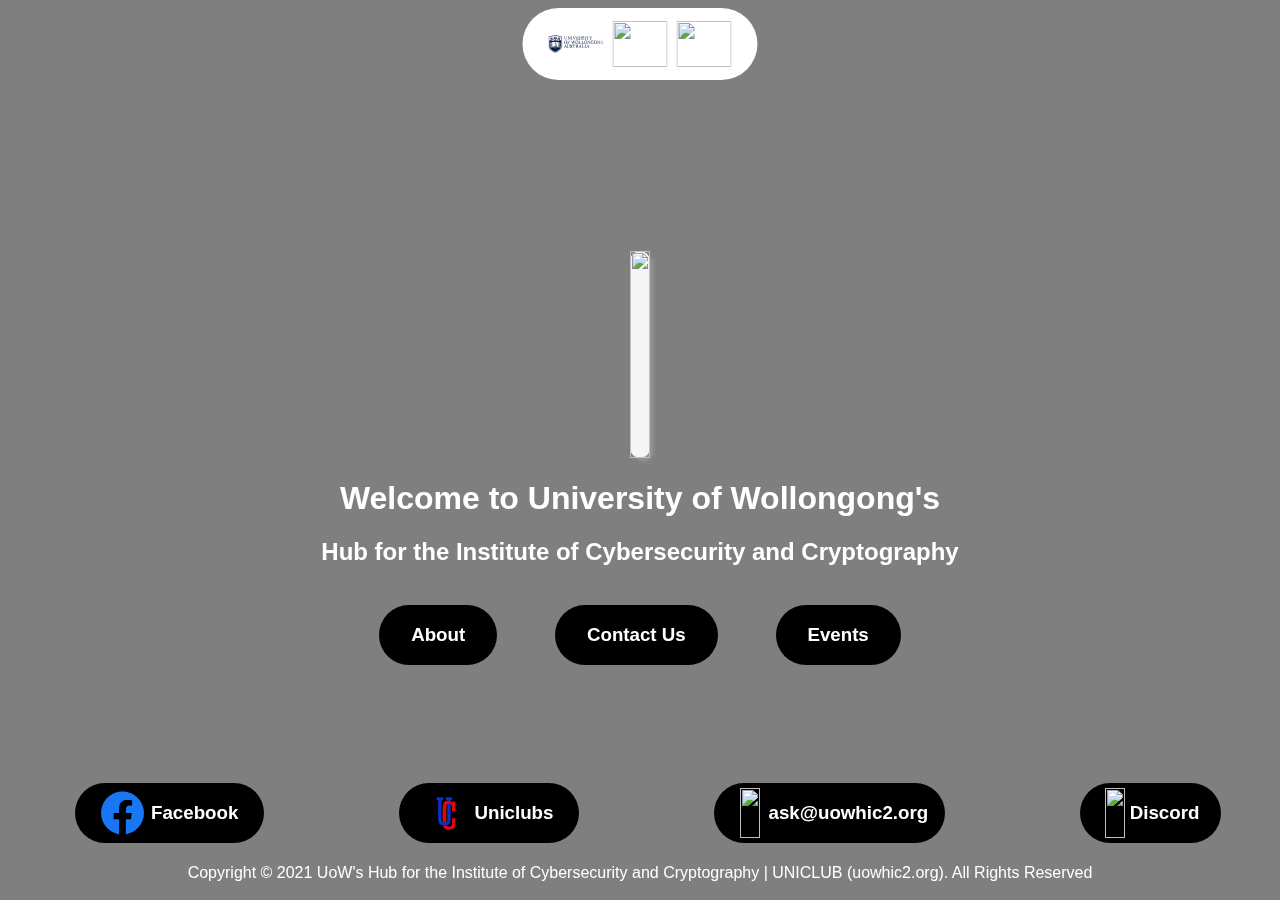
==== index.html @ 1e58bc69 "Edit Social using Javascript instead manually add" ====
<!DOCTYPE html>
<html lang="en">
    <head>
        <!-- meta data -->
        <meta charset="UTF-8">
        <!-- For Development Purposes -->
        <!-- <meta http-equiv="refresh" content="10" /> -->

        <meta http-equiv="X-UA-Compatible" content="IE=edge">
        <meta name="viewport" content="width=device-width, initial-scale=1.0">
        <meta name="description" content="University of Wollongong's Hub for the Institute of Cybersecurity and Cryptography" />
    
        <meta name="keywords" content="Security, Club, Cryptography, Cybersecurity, UoW" />
        <meta property="og:title" content="UoW's hiC2 | UNICLUB"/>
        <meta name="og:image" content="https://uowhic2.org/logo/hic2.png" />
        <meta name="og:url" content="https://uowhic2.org" />
        <meta property="og:description" content="University of Wollongong's Hub for the Institute of Cybersecurity and Cryptography. The primary purpose of this Hub is to build the right place for students to learn, exchange, and apply knowledge of cybersecurity and cryptography. This Hub is for UOW students and running by UOW students."/>
    
        <title>UoW's Hub for the Institute of Cybersecurity and Cryptography | UNICLUB</title>
    
        <link rel = "icon" type = "image/png" href = "/logo/hic2.png">
        <link rel = "stylesheet" href="/style/main.css">

        <!-- Retriving Social Media List -->
        <script src="/js/retriveSocial.js"></script>
    </head>
    <body>

        <div class="overlay"></div>

        <div class="topLogos">
            <div class="logos">
                <img src="/logo/UoWLogo.svg"/>
            </div>
            <div class="logos">
                <img src="/logo/UoWClub.svg"/>
            </div>
            <div class="logos">
                <img src="/logo/SSAF.svg"/>
            </div>
        </div>

        <div class="container">
            <div align="center" class="main">
                <div class="hiC2">
                    <img src="/logo/hic2.svg"/>
                </div>
                <div class="content">
                    <h1>
                        Welcome to University of Wollongong's
                    </h1>
                    <h2>
                        Hub for the Institute of Cybersecurity and Cryptography
                    </h2>
                </div>
                <div class = "info">
                    
                    <div class="inner padding">
                        <a href="/coming-soon.html">
                            <h3>About</h3>
                        </a>
                    </div>
                    
                    <div class="inner padding">
                        <a href="/coming-soon.html"><h3>Contact Us</h3></a>
                    </div>

                    <div class="inner padding">
                        <a href="/coming-soon.html">
                            <h3>Events</h3>
                        </a>
                    </div>

                </div>
            </div>
        </div>
        <div id="social" class="info social-media"></div>
    </body>
    <footer>
        Copyright © 2021 UoW's Hub for the Institute of Cybersecurity and Cryptography | UNICLUB (uowhic2.org). All Rights Reserved
    </footer>
</html>
---- style/main.css ----
body {
    font-family: Arial;
    color: white;
    text-align: center;

    background-image: url("/image/uow-background.jpg");

    /* Height */
    height: 100vh;

    /* Center and scale the image nicely */
    background-position: center;
    background-repeat: no-repeat;
    background-size: cover; 
}

img {
    width: 100%;
    height: 100%;
}

a {
    color: white;
    text-decoration: none;
    font-family: 'Arial';
}

footer {    
    height: 10px;
    position: fixed;
    display: flex;
    justify-content: center;
    align-items: center;
    text-align: center;

    width: 100%;
    bottom: 2.5%;
    left: 50%;
    transform: translateX(-50%);
}

.overlay {
    z-index: -1;
    height: 100%;
    width: 100%;
    position: fixed;
    overflow: auto;
    top: 0px;
    left: 0px;
    background: rgba(0, 0, 0, 0.5);
}

.topLogos {
    z-index: 2;

    position: fixed;
    display: flex;
    justify-content: space-between;
    align-items: center;

    height: 8%;
    padding-top: 1%;
    padding-bottom: 1%;
    padding-left: 2%;
    padding-right: 2%;

    /* set it to the middle of screen */
    left: 50%;
    transform: translateX(-50%);

    /* border-radius: 25%; */
    border-radius: 50px;
    box-sizing: border-box;
    border-color: white;
    background-color: white;
}

.logos {
    width: 30%;
    height: 100%;
}

.container {
    display: flex;
    justify-content: center;
    align-items: center;
    height: 100vh;
}

.main {
    width: fit-content;
    padding: 2%;
}

.hiC2 {
    background-color: 	rgb(245, 245, 245, 1);
    height: 23vh;
    width: fit-content;
    border-radius: 50px;
    box-shadow: 3px 3px 4px #999;
    /* width: auto; */
}

.content {
    width: fit-content;
    border-color: white;
    border-width: 1px;
    border-radius: 50px;
}

.info {
    width: fit-content;
    display: flex;
    width: 100%;
    justify-content: space-evenly;
    align-items: center;
}

.social-media {
    position: fixed;
    bottom: 15%;
    height: 20px;
    display: flex;
    flex-wrap: wrap;
    justify-content: space-around;
}

.inner {
    width:  fit-content;
    display: flex;
    justify-content: space-evenly;
    align-items: center;

    padding-left: 2%;
    padding-right: 2%;
    background-color: black;
    border-radius: 50px;
    margin-top: 3%;
}

.paddingIcon {
    height: 50px;
    /* width: max-content; */
    margin-right: 5%;
}

.floatBackBtn {
    z-index: 3;

    position: fixed;
    top: 40px;
    left: 40px;
	background-color:black;
	color:white;
    padding: 15px;
    border-radius: 25px;
    box-sizing: border-box;
    display: inline-block;
	text-align:center;
	box-shadow: 2px 2px 3px #999;
}

.padding {
    padding-left: 5%;
    padding-right: 5%;
}

@media only screen and (max-width: 800px) {
    .clearOnMobile {
        display: none;
    }

    .inner {
        padding: 2%;
    }
}
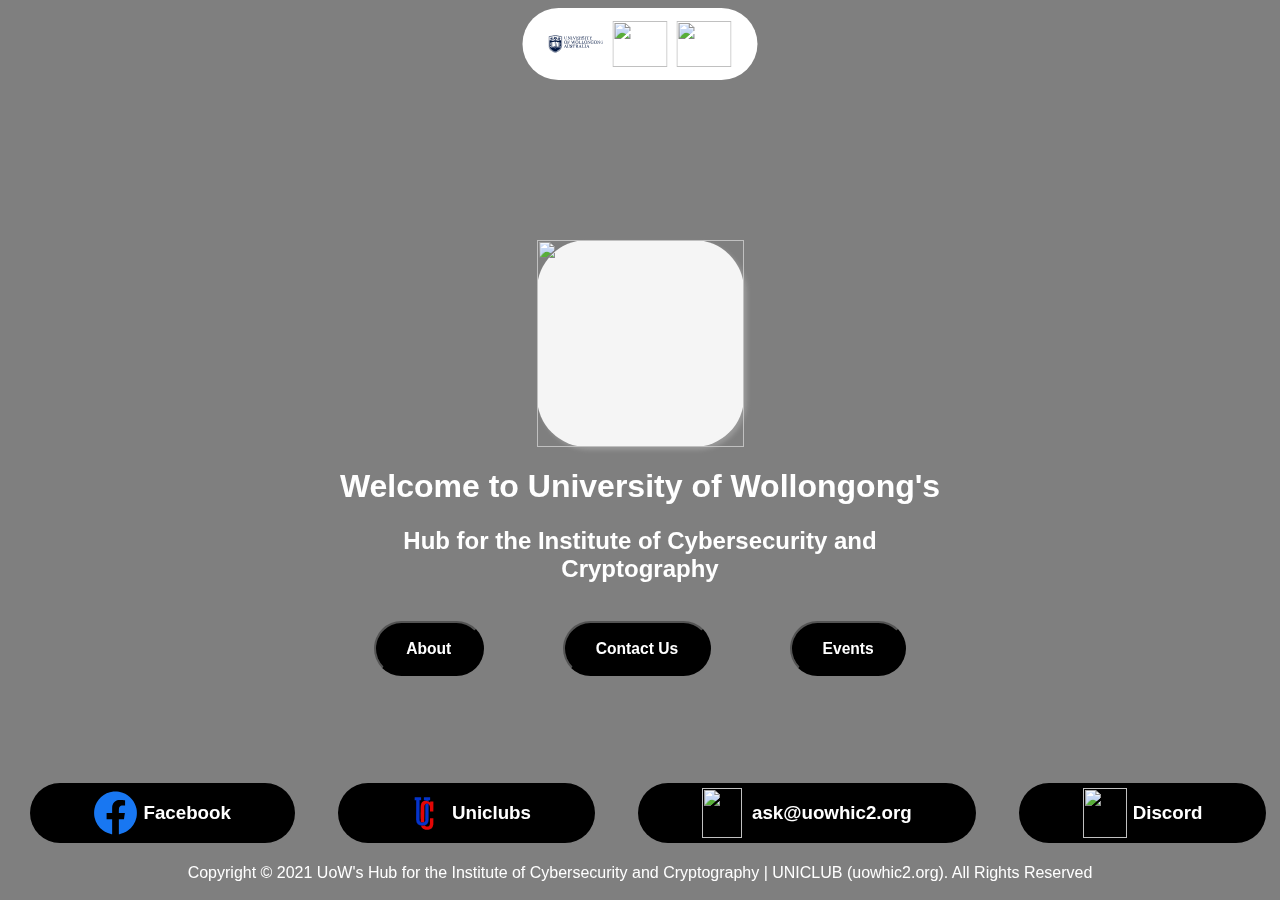
==== commit 22e9b19c: "Add Container Transform" ====
--- a/index.html
+++ b/index.html
@@ -23,6 +23,7 @@
 
         <!-- Retriving Social Media List -->
         <script src="/js/retriveSocial.js"></script>
+        <script src="/js/retriveAbout.js"></script>
     </head>
     <body>
 
@@ -39,44 +40,53 @@
                 <img src="/logo/SSAF.svg"/>
             </div>
         </div>
+        <div id="main-container" class="container transform">
+            <div id = "container" class="container transform">
+                <div align="center" class="main">
+                    <div class="hiC2">
+                        <img src="/logo/hic2.svg"/>
+                    </div>
+                    <div class="content">
+                        <h1>
+                            Welcome to University of Wollongong's
+                        </h1>
+                        <h2>
+                            Hub for the Institute of Cybersecurity and Cryptography
+                        </h2>
+                    </div>
+                    <div class = "info">
+                        <button onclick="aboutButtonClick()" id="about" class="inner padding">
+                            <h3 style="color: white;">About</h3>
+                        </button>
+                        
+                        <button id="contact" class="inner padding">
+                            <h3 style="color: white;">Contact Us</h3>
+                        </button>
 
-        <div class="container">
-            <div align="center" class="main">
-                <div class="hiC2">
-                    <img src="/logo/hic2.svg"/>
-                </div>
-                <div class="content">
-                    <h1>
-                        Welcome to University of Wollongong's
-                    </h1>
-                    <h2>
-                        Hub for the Institute of Cybersecurity and Cryptography
-                    </h2>
-                </div>
-                <div class = "info">
-                    
-                    <div class="inner padding">
-                        <a href="/coming-soon.html">
-                            <h3>About</h3>
-                        </a>
+                        <button id="events" class="inner padding">
+                            <h3 style="color: white;">Events</h3>
+                        </button>
+
                     </div>
-                    
-                    <div class="inner padding">
-                        <a href="/coming-soon.html"><h3>Contact Us</h3></a>
-                    </div>
-
-                    <div class="inner padding">
-                        <a href="/coming-soon.html">
-                            <h3>Events</h3>
-                        </a>
-                    </div>
-
                 </div>
             </div>
+
+            <!-- <div id="ann-about" class="ann info-about transform">
+                <img src="/logo/hic2.svg">
+            </div>
+
+
+            <span class="ann info-contact-us">
+
+            </span>
+
+            <span class="ann info-events">
+
+            </span> -->
         </div>
         <div id="social" class="info social-media"></div>
     </body>
     <footer>
-        Copyright © 2021 UoW's Hub for the Institute of Cybersecurity and Cryptography | UNICLUB (uowhic2.org). All Rights Reserved
+        <p>Copyright © 2021 UoW's Hub for the Institute of Cybersecurity and Cryptography | UNICLUB (uowhic2.org). All Rights Reserved</p>
     </footer>
 </html>--- a/style/main.css
+++ b/style/main.css
@@ -1,3 +1,5 @@
+@import url(/style/animation.css);
+
 body {
     font-family: Arial;
     color: white;
@@ -37,6 +39,14 @@
     bottom: 2.5%;
     left: 50%;
     transform: translateX(-50%);
+}
+
+.transform {
+    -webkit-transition: all 2s ease-out;  
+    -moz-transition: all 2s ease-out;  
+    -o-transition: all 2s ease-out;  
+    -ms-transition: all 2s ease-out;  
+    transition: all 2s ease-out;
 }
 
 .overlay {
@@ -88,51 +98,47 @@
 }
 
 .main {
-    width: fit-content;
     padding: 2%;
 }
 
 .hiC2 {
     background-color: 	rgb(245, 245, 245, 1);
     height: 23vh;
-    width: fit-content;
+    width: 23vh;
+
     border-radius: 50px;
     box-shadow: 3px 3px 4px #999;
-    /* width: auto; */
 }
 
 .content {
-    width: fit-content;
+    display: table;
+    margin: auto;
     border-color: white;
     border-width: 1px;
     border-radius: 50px;
 }
 
 .info {
-    width: fit-content;
-    display: flex;
-    width: 100%;
-    justify-content: space-evenly;
-    align-items: center;
+    display: flex;
+    width: 100%;
+    justify-content: space-around;
+    align-items: center;
+    flex-wrap: wrap;
 }
 
 .social-media {
     position: fixed;
     bottom: 15%;
     height: 20px;
-    display: flex;
-    flex-wrap: wrap;
-    justify-content: space-around;
 }
 
 .inner {
-    width:  fit-content;
     display: flex;
     justify-content: space-evenly;
     align-items: center;
 
-    padding-left: 2%;
-    padding-right: 2%;
+    padding-left: 5%;
+    padding-right: 5%;
     background-color: black;
     border-radius: 50px;
     margin-top: 3%;
@@ -140,7 +146,7 @@
 
 .paddingIcon {
     height: 50px;
-    /* width: max-content; */
+    width: 50px;
     margin-right: 5%;
 }
 
@@ -165,12 +171,64 @@
     padding-right: 5%;
 }
 
-@media only screen and (max-width: 800px) {
+
+.info-about {
+    justify-content: space-between;
+    background-color: white;
+}
+
+
+@media only screen and (max-width: 1000px) {
     .clearOnMobile {
         display: none;
     }
-
+}
+
+@media only screen and (max-width: 600px) {
     .inner {
         padding: 2%;
-    }
+        border-radius: 25px;
+        justify-content: center;
+    }
+
+    .padding {
+        width: calc(100%/3);
+    }
+
+    .main {
+        margin: 5%;
+    }
+
+    .hiC2 {
+        height: 18vh;
+        width: 18vh;
+    }
+
+    p {
+        font-size: 12px;
+    }
+
+}
+
+@media only screen and (max-width: 400px) {
+    h1 {
+        font-size: 15px;
+    }
+
+    h2 {
+        font-size: 12px;
+    }
+
+    h3 {
+        font-size: 10px;
+    }
+
+    p {
+        font-size: 5px;
+    }
+
+    .main {
+        margin: 10%;
+    }
+
 }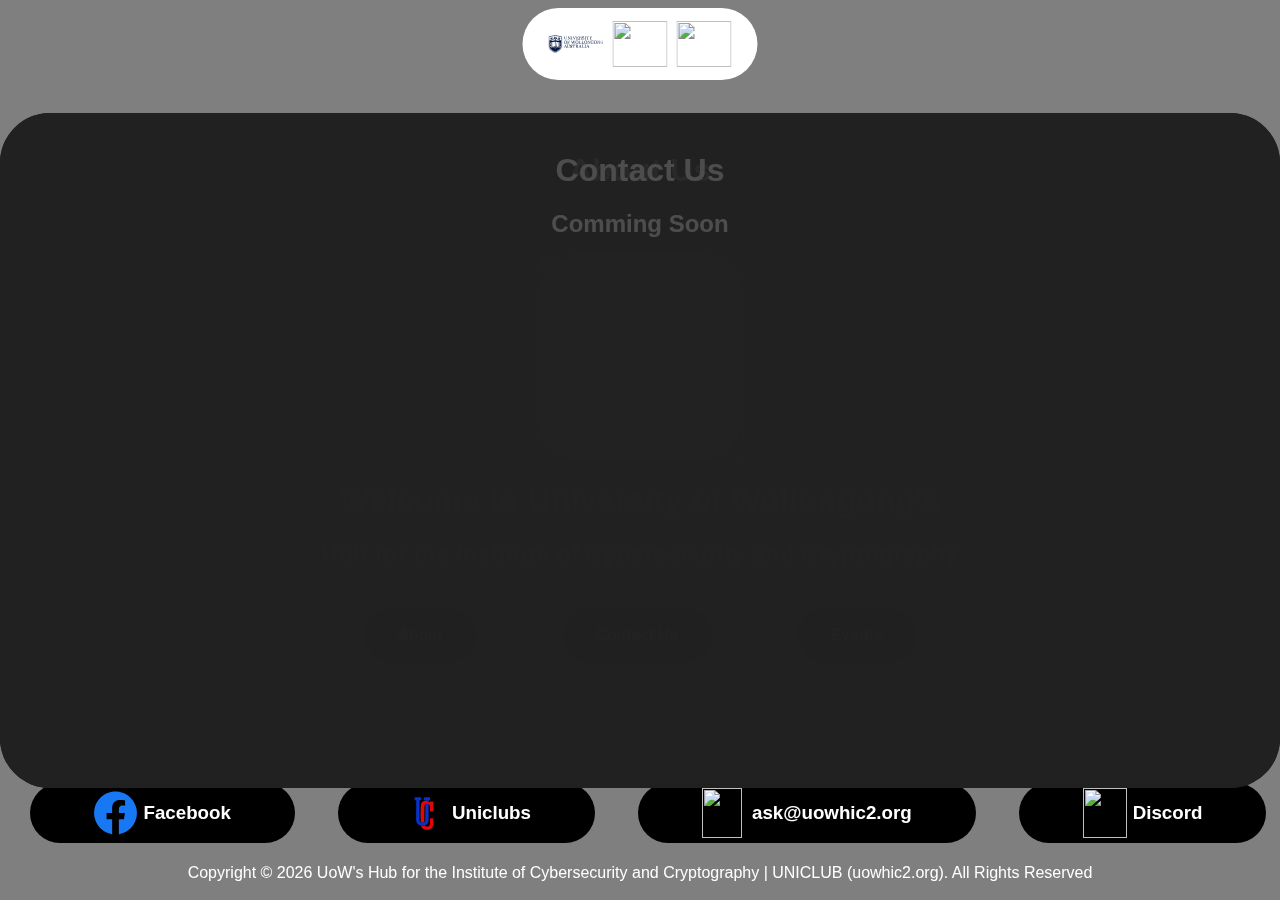
==== commit c9d24a8b: "Add Coming Soon Page to Button" ====
--- a/index.html
+++ b/index.html
@@ -22,8 +22,8 @@
         <link rel = "stylesheet" href="/style/main.css">
 
         <!-- Retriving Social Media List -->
-        <script src="/js/retriveSocial.js"></script>
-        <script src="/js/retriveAbout.js"></script>
+        <script src="/js/retrive.js"></script>
+        <script src="/js/animate.js"></script>
     </head>
     <body>
 
@@ -40,53 +40,71 @@
                 <img src="/logo/SSAF.svg"/>
             </div>
         </div>
-        <div id="main-container" class="container transform">
-            <div id = "container" class="container transform">
-                <div align="center" class="main">
-                    <div class="hiC2">
-                        <img src="/logo/hic2.svg"/>
-                    </div>
-                    <div class="content">
-                        <h1>
-                            Welcome to University of Wollongong's
-                        </h1>
-                        <h2>
-                            Hub for the Institute of Cybersecurity and Cryptography
-                        </h2>
-                    </div>
-                    <div class = "info">
-                        <button onclick="aboutButtonClick()" id="about" class="inner padding">
-                            <h3 style="color: white;">About</h3>
-                        </button>
-                        
-                        <button id="contact" class="inner padding">
-                            <h3 style="color: white;">Contact Us</h3>
-                        </button>
+        <div id = "container" class="container transform">
+            <div align="center" class="main">
+                <div class="hiC2">
+                    <img src="/logo/hic2.svg"/>
+                </div>
+                <div class="content">
+                    <h1>
+                        Welcome to University of Wollongong's
+                    </h1>
+                    <h2>
+                        Hub for the Institute of Cybersecurity and Cryptography
+                    </h2>
+                </div>
+                <div class = "info">
+                    <button onclick="buttonClick('about')" id="about" class="inner padding">
+                        <h3 style="color: white;">About</h3>
+                    </button>
+                    
+                    <button onclick="buttonClick('contact')" id="contact" class="inner padding">
+                        <h3 style="color: white;">Contact Us</h3>
+                    </button>
 
-                        <button id="events" class="inner padding">
-                            <h3 style="color: white;">Events</h3>
-                        </button>
+                    <button onclick="buttonClick('event')" id="events" class="inner padding">
+                        <h3 style="color: white;">Events</h3>
+                    </button>
 
-                    </div>
                 </div>
             </div>
+        </div>
 
-            <!-- <div id="ann-about" class="ann info-about transform">
-                <img src="/logo/hic2.svg">
+        <div id="fix-about" 
+             style="cursor: pointer;" 
+             onclick="buttonClick('about')"  
+             class="ann-none fix-info">
+            <div id="ann-about" class="ann info-contain info-about transform">
+                <!-- <h1>Test</h1> -->
             </div>
+        </div>
 
+        <div id="fix-contact" 
+             style="cursor: pointer;" 
+             onclick="buttonClick('contact')" 
+             class="ann-none fix-info">
+            <div id="ann-contact" class="ann info-contain info-contact transform">
+                <h1>Contact Us</h1>
+                <div><h2>Comming Soon</h2></div>
+            </div>
+        </div>
 
-            <span class="ann info-contact-us">
+        <div id="fix-event" 
+             style="cursor: pointer;" 
+             onclick="buttonClick('event')" 
+             class="ann-none fix-info">
+            <div id="ann-event" class="ann info-contain info-event transform">
+                <!-- <h1>Test</h1> -->
+            </div>
+        </div>
 
-            </span>
-
-            <span class="ann info-events">
-
-            </span> -->
-        </div>
         <div id="social" class="info social-media"></div>
     </body>
-    <footer>
-        <p>Copyright © 2021 UoW's Hub for the Institute of Cybersecurity and Cryptography | UNICLUB (uowhic2.org). All Rights Reserved</p>
-    </footer>
+    
+    <footer id="footer"></footer>
+
+    <script text = "type/javascript">
+        document.getElementById("footer").innerHTML = `Copyright © ${new Date().getFullYear()} UoW's Hub for the Institute of Cybersecurity and Cryptography | UNICLUB (uowhic2.org). All Rights Reserved`
+    </script>
+
 </html>--- a/style/main.css
+++ b/style/main.css
@@ -1,6 +1,8 @@
 @import url(/style/animation.css);
 
 body {
+    overflow: hidden;
+
     font-family: Arial;
     color: white;
     text-align: center;
@@ -42,11 +44,11 @@
 }
 
 .transform {
-    -webkit-transition: all 2s ease-out;  
-    -moz-transition: all 2s ease-out;  
-    -o-transition: all 2s ease-out;  
-    -ms-transition: all 2s ease-out;  
-    transition: all 2s ease-out;
+    -webkit-transition: all 2s ease-in-out;  
+    -moz-transition: all 2s ease-in-out;  
+    -o-transition: all 2s ease-in-out;  
+    -ms-transition: all 2s ease-in-out;  
+    transition: all 2s ease-in-out;
 }
 
 .overlay {
@@ -171,16 +173,52 @@
     padding-right: 5%;
 }
 
-
-.info-about {
-    justify-content: space-between;
-    background-color: white;
+.fix-info {
+    position: absolute;
+
+    top: 0%;
+    left: 0%;
+    bottom: 0%;
+    right: 0%;
+
+    z-index: 4;
+
+    width: 100%;
+    height: 100vh;
+}
+
+.info-contain {
+    background-color: rgb(32, 32, 32, 0.8);
+    box-sizing: border-box;
+    border-radius: 50px;
+    color: white;
+
+    margin-top: 12.5vh;
+    margin-bottom: 12.5vh;
+    
+    height: 75%;
+
+    padding: 2vh;
+
+    /* display: flex;
+    justify-content:center;
+    align-items: center; */
+    flex-wrap: wrap;
+    
 }
 
 
 @media only screen and (max-width: 1000px) {
     .clearOnMobile {
         display: none;
+    }
+
+    .info-contain {
+        height: 96%;
+        padding: 1vh;
+
+        margin-top: 2vh;
+        margin-bottom: 2vh;
     }
 }
 
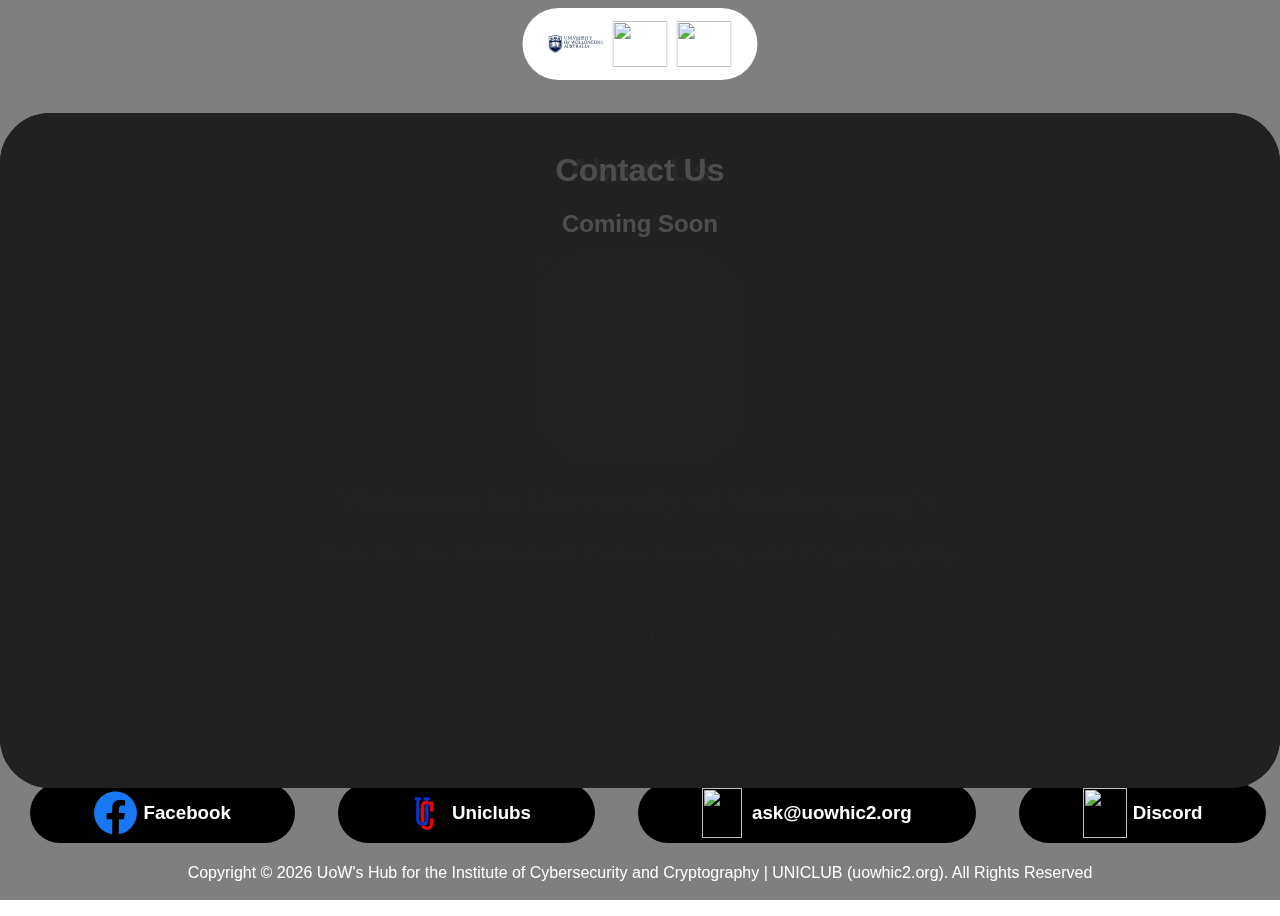
==== commit aab3412e: "Fix Comming Soon Name" ====
--- a/index.html
+++ b/index.html
@@ -85,7 +85,7 @@
              class="ann-none fix-info">
             <div id="ann-contact" class="ann info-contain info-contact transform">
                 <h1>Contact Us</h1>
-                <div><h2>Comming Soon</h2></div>
+                <div><h2>Coming Soon</h2></div>
             </div>
         </div>
 
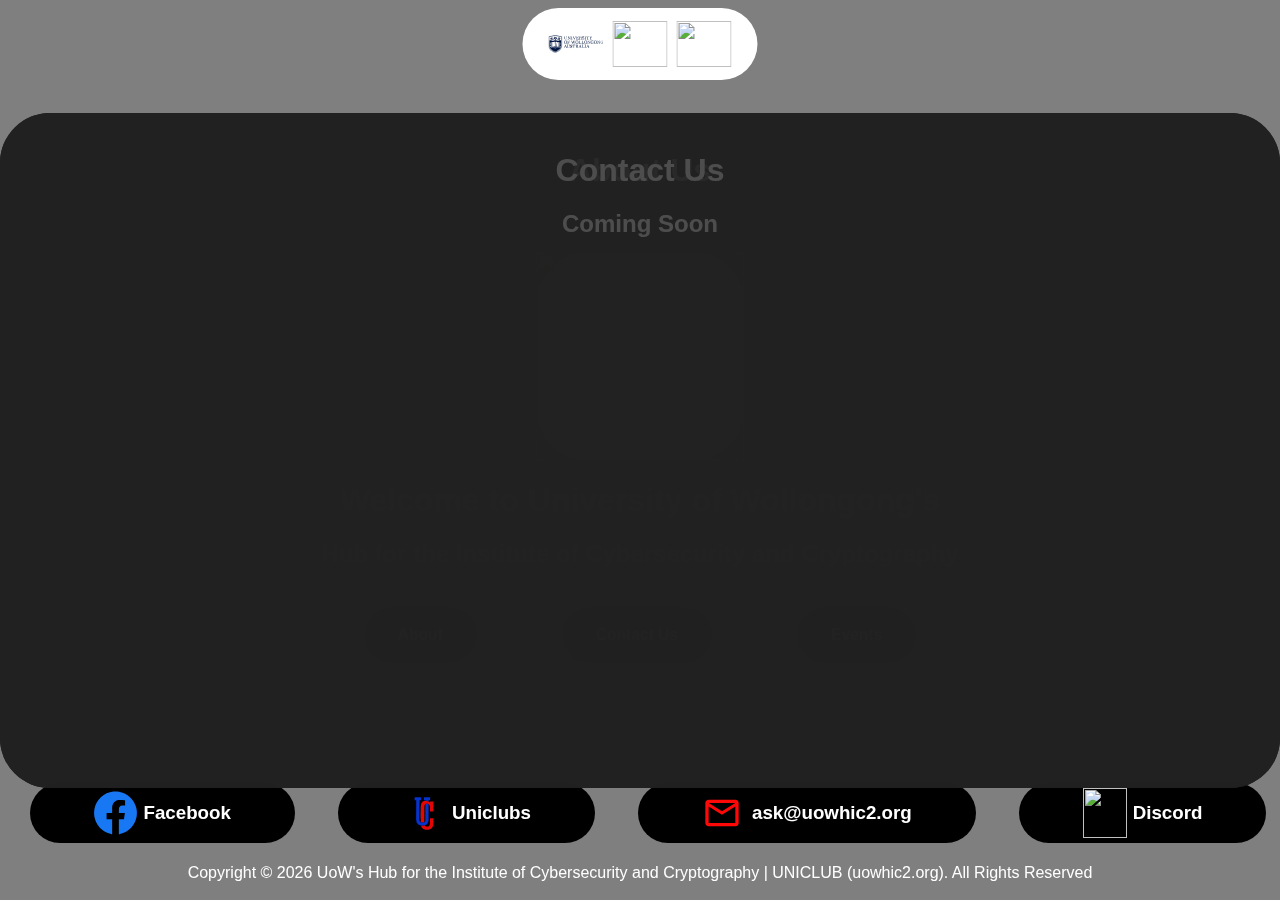
==== commit 6eae73d7: "Add Human Interaction Notif on Button Etc" ====
--- a/index.html
+++ b/index.html
@@ -55,15 +55,15 @@
                 </div>
                 <div class = "info">
                     <button onclick="buttonClick('about')" id="about" class="inner padding">
-                        <h3 style="color: white;">About</h3>
+                        <h3>About</h3>
                     </button>
                     
                     <button onclick="buttonClick('contact')" id="contact" class="inner padding">
-                        <h3 style="color: white;">Contact Us</h3>
+                        <h3>Contact Us</h3>
                     </button>
 
                     <button onclick="buttonClick('event')" id="events" class="inner padding">
-                        <h3 style="color: white;">Events</h3>
+                        <h3>Events</h3>
                     </button>
 
                 </div>
--- a/style/main.css
+++ b/style/main.css
@@ -144,6 +144,15 @@
     background-color: black;
     border-radius: 50px;
     margin-top: 3%;
+}
+
+.inner:hover {
+    background-color: white;
+    color: black;
+}
+
+button {
+    color: white;
 }
 
 .paddingIcon {
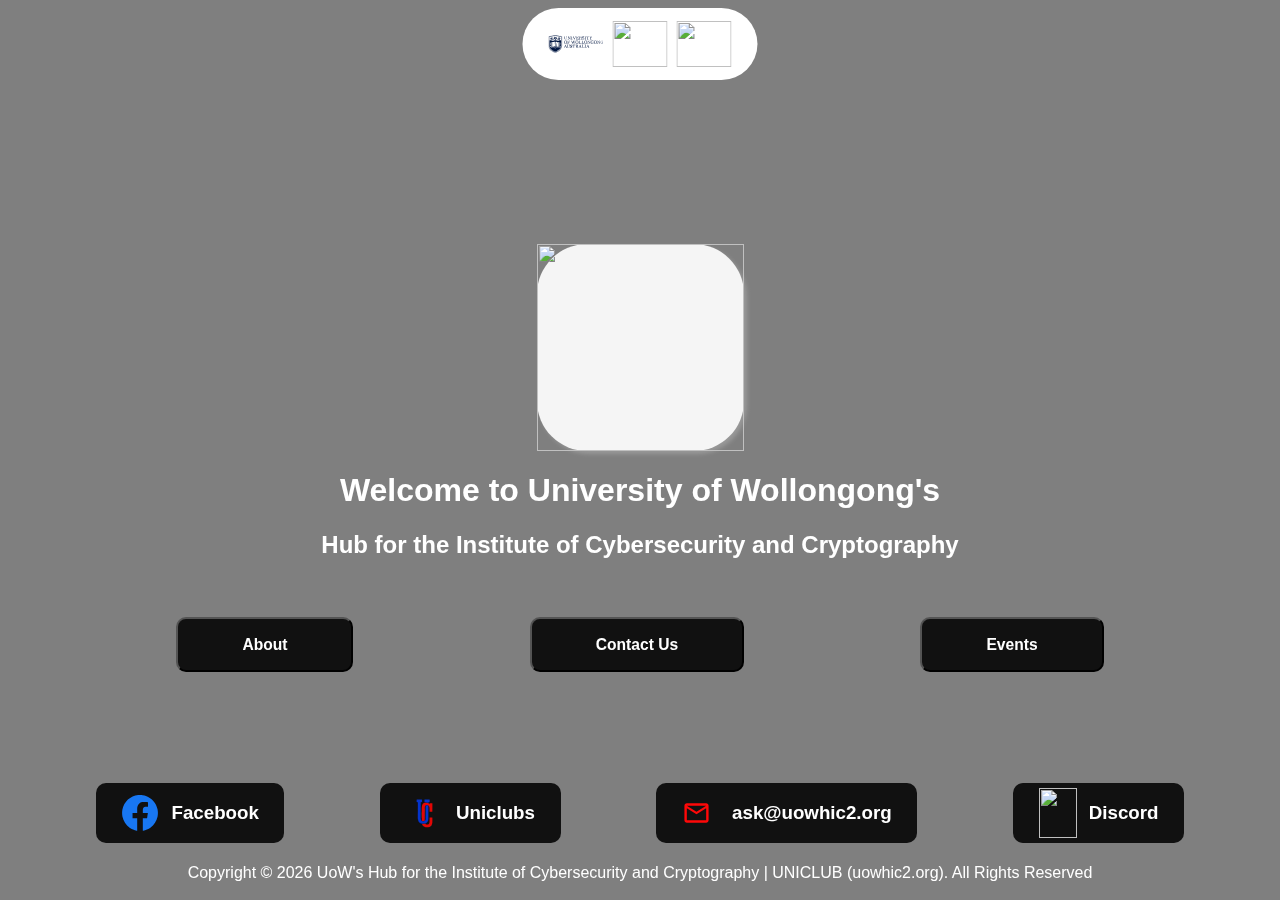
==== commit 0336a3d6: "Fix current design consistency" ====
--- a/index.html
+++ b/index.html
@@ -11,7 +11,7 @@
         <meta name="description" content="University of Wollongong's Hub for the Institute of Cybersecurity and Cryptography" />
     
         <meta name="keywords" content="Security, Club, Cryptography, Cybersecurity, UoW" />
-        <meta property="og:title" content="UoW's hiC2 | UNICLUB"/>
+        <meta property="og:title" content="UoW's hiC² | UNICLUB"/>
         <meta name="og:image" content="https://uowhic2.org/logo/hic2.png" />
         <meta name="og:url" content="https://uowhic2.org" />
         <meta property="og:description" content="University of Wollongong's Hub for the Institute of Cybersecurity and Cryptography. The primary purpose of this Hub is to build the right place for students to learn, exchange, and apply knowledge of cybersecurity and cryptography. This Hub is for UOW students and running by UOW students."/>
@@ -20,10 +20,21 @@
     
         <link rel = "icon" type = "image/png" href = "/logo/hic2.png">
         <link rel = "stylesheet" href="/style/main.css">
+        <link rel = "stylesheet" href="/style/snackbar.css">
 
         <!-- Retriving Social Media List -->
         <script src="/js/retrive.js"></script>
         <script src="/js/animate.js"></script>
+        
+        <!-- Global site tag (gtag.js) - Google Analytics -->
+        <script async src="https://www.googletagmanager.com/gtag/js?id=G-GL1PJ5VJF9"></script>
+        <script>
+          window.dataLayer = window.dataLayer || [];
+          function gtag(){dataLayer.push(arguments);}
+          gtag('js', new Date());
+
+          gtag('config', 'G-GL1PJ5VJF9');
+        </script>
     </head>
     <body>
 
@@ -42,7 +53,7 @@
         </div>
         <div id = "container" class="container transform">
             <div align="center" class="main">
-                <div class="hiC2">
+                <div class="icon hiC2">
                     <img src="/logo/hic2.svg"/>
                 </div>
                 <div class="content">
@@ -62,7 +73,7 @@
                         <h3>Contact Us</h3>
                     </button>
 
-                    <button onclick="buttonClick('event')" id="events" class="inner padding">
+                    <button onclick="buttonClick('events')" id="events" class="inner padding">
                         <h3>Events</h3>
                     </button>
 
@@ -70,41 +81,66 @@
             </div>
         </div>
 
-        <div id="fix-about" 
+        <div tag="about" id="fix-about" 
              style="cursor: pointer;" 
              onclick="buttonClick('about')"  
              class="ann-none fix-info">
-            <div id="ann-about" class="ann info-contain info-about transform">
-                <!-- <h1>Test</h1> -->
+            <div id="ann-about" class="ann info-contain transform">
             </div>
         </div>
 
-        <div id="fix-contact" 
-             style="cursor: pointer;" 
-             onclick="buttonClick('contact')" 
+        <div tag="contact" id="fix-contact"
              class="ann-none fix-info">
-            <div id="ann-contact" class="ann info-contain info-contact transform">
-                <h1>Contact Us</h1>
-                <div><h2>Coming Soon</h2></div>
+            <div id="ann-contact" class="ann info-contain transform">
             </div>
         </div>
 
-        <div id="fix-event" 
+        <div tag="events" id="fix-events" 
              style="cursor: pointer;" 
-             onclick="buttonClick('event')" 
+             onclick="buttonClick('events')" 
              class="ann-none fix-info">
-            <div id="ann-event" class="ann info-contain info-event transform">
-                <!-- <h1>Test</h1> -->
+            <div id="ann-events" class="ann info-contain transform">
             </div>
         </div>
 
-        <div id="social" class="info social-media"></div>
+        
     </body>
-    
+    <div id="social" class="info social-media"></div>
+    <div id="snackbar"></div>
+
     <footer id="footer"></footer>
 
     <script text = "type/javascript">
-        document.getElementById("footer").innerHTML = `Copyright © ${new Date().getFullYear()} UoW's Hub for the Institute of Cybersecurity and Cryptography | UNICLUB (uowhic2.org). All Rights Reserved`
+        document.getElementById("footer").innerHTML = `<p>Copyright © ${new Date().getFullYear()} UoW's Hub for the Institute of Cybersecurity and Cryptography | UNICLUB (uowhic2.org). All Rights Reserved</p>`
+        
+        if (window.location.hash == "#about") {
+            buttonClick('about');
+        }else if (window.location.hash == "#contact") {
+            buttonClick('contact');
+        }else if (window.location.hash == "#events") {
+            buttonClick('events');
+        }
+    </script>
+    
+     <script>
+        document.getElementById("ann-contact").onsubmit = e => {
+            e.target.submit();
+            e.target.reset();
+
+            var x = document.getElementById("snackbar");
+            x.innerHTML = "Thanks for submitting your contact info!"
+            x.className = "show";
+
+            setTimeout(() => { 
+                x.className = x.className.replace("show", ""); 
+            }, 3000);
+
+            buttonClick('contact')
+
+            return false;
+        }
     </script>
 
-</html>+    <script src="/js/console.js"></script>
+
+</html>
--- a/style/main.css
+++ b/style/main.css
@@ -7,7 +7,7 @@
     color: white;
     text-align: center;
 
-    background-image: url("/image/uow-background.jpg");
+    background-image: url("/image/uow-background.webp");
 
     /* Height */
     height: 100vh;
@@ -41,6 +41,10 @@
     bottom: 2.5%;
     left: 50%;
     transform: translateX(-50%);
+}
+
+button {
+    color: white;
 }
 
 .transform {
@@ -83,7 +87,7 @@
     /* border-radius: 25%; */
     border-radius: 50px;
     box-sizing: border-box;
-    border-color: white;
+    border-color: rgb(12, 11, 11);
     background-color: white;
 }
 
@@ -103,13 +107,22 @@
     padding: 2%;
 }
 
+.icon {
+    background-color: 	rgb(245, 245, 245, 1);
+
+    border-radius: 50px;
+    box-shadow: 3px 3px 4px #999;
+}
+
 .hiC2 {
-    background-color: 	rgb(245, 245, 245, 1);
     height: 23vh;
     width: 23vh;
-
-    border-radius: 50px;
-    box-shadow: 3px 3px 4px #999;
+    animation: fadeIn 1s;
+}
+
+.hiC2Icon {
+    height: 5vh;
+    width: 5vh;
 }
 
 .content {
@@ -122,15 +135,16 @@
 
 .info {
     display: flex;
-    width: 100%;
-    justify-content: space-around;
+    width: 100vw;
+    justify-content: space-evenly;
     align-items: center;
     flex-wrap: wrap;
 }
 
 .social-media {
     position: fixed;
-    bottom: 15%;
+    left: 0%;
+    bottom: 20%;
     height: 20px;
 }
 
@@ -141,8 +155,8 @@
 
     padding-left: 5%;
     padding-right: 5%;
-    background-color: black;
-    border-radius: 50px;
+    background-color: rgb(17, 17, 17);
+    border-radius: 10px;
     margin-top: 3%;
 }
 
@@ -151,14 +165,10 @@
     color: black;
 }
 
-button {
-    color: white;
-}
-
 .paddingIcon {
     height: 50px;
     width: 50px;
-    margin-right: 5%;
+    margin-right: 10%;
 }
 
 .floatBackBtn {
@@ -190,6 +200,7 @@
     bottom: 0%;
     right: 0%;
 
+
     z-index: 4;
 
     width: 100%;
@@ -197,7 +208,7 @@
 }
 
 .info-contain {
-    background-color: rgb(32, 32, 32, 0.8);
+    background-color: rgba(0, 0, 0, 0.9);
     box-sizing: border-box;
     border-radius: 50px;
     color: white;
@@ -209,11 +220,183 @@
 
     padding: 2vh;
 
-    /* display: flex;
-    justify-content:center;
-    align-items: center; */
     flex-wrap: wrap;
+}
+
+.event-button {
+    background-color: white;
+    color: black;
+    margin-right: 2%;
+    border-radius: 10px;
+
+    padding-right: 2%;
+    padding-left: 2%;
+}
+
+.event-button:hover {
+    color: white;
+    background-color: black;
+}
+
+@keyframes fadeIn{
+    from{
+        opacity: 0;
+        height: 0%;
+        width: 0%;
+    }
+
+    to{
+        opacity: 1;
+        height: 23vh;
+        width: 23vh;
+    }
+}
+
+.social-media {
+    bottom: 15%;
+}
+
+@keyframes fadeIn{
+    from{
+        opacity: 0;
+        height: 0%;
+        width: 0%;
+    }
+
+    to{
+        opacity: 1;
+        height: 23vh;
+        width: 23vh;
+    }
+}
+
+::-webkit-scrollbar {
+    width: 10px;
+  }
+  
+
+  ::-webkit-scrollbar-thumb {
+    background: rgb(0, 255, 106); 
+    border-radius: 10px;
+  }
+  
+  ::-webkit-scrollbar-thumb:hover {
+    background: linear-gradient(to bottom,rgba(0, 0, 0, 0) 0%, rgb(8, 160, 53) 100%);
+     
+  }
+
+div.scroll {
+    word-wrap: break-word;
+    width: inherit;
+    height: 100%;
+    overflow: auto;
+    overflow-x: hidden;
+    margin-left: 3%;
+    margin-right: 3%;
+    padding-right: 1%;
+    border-radius: 10px;
     
+    text-align: left;
+}
+
+img.poster {
+    position: relative;
+    height: 60vh;
+    width: auto;
+}
+
+
+
+@keyframes colorchangeout {
+    0% {
+        color: white;
+    }
+
+    100% {
+        color: rgb(8, 160, 53);
+    }
+}
+
+@keyframes colorchangein {
+    50% {
+        
+        color:rgb(8, 160, 53);
+    }
+
+    100% {
+        
+        color:white;
+    }
+}
+
+.tab {
+    border: 2px solid rgb(255, 255, 255);
+    border-radius: 15px;
+    position: relative;
+    padding: 2%;
+
+    z-index: 4;
+}
+
+form {
+    border-radius: 20px;
+    text-align: left;
+    position: relative;
+    transition: all 0.2s ease-in-out;
+    font-weight: 500;
+    color: #fff;
+    opacity: 0.7;
+    font-size: 2vh;
+    margin-top: 0;
+    text-shadow: 2px 2px 4px rgba(0,0,0,0.2); 
+}
+
+input, textarea {
+    width:calc(100%/2 - 2em);
+    background: transparent;
+    padding: 1em;
+    border: none;
+    border: 2px solid white;
+    border-radius: 50px;
+    color: #fff;
+    font-weight: 500;
+    transition: all 0.2s ease-in-out;
+    margin-top:1%;
+}
+
+textarea{
+    height: 15vh;
+    width: calc(100% - 2em);
+}
+
+.required {
+    content: " ";
+}
+
+.required:after {
+    content:"*";
+    color: red;
+}
+
+.back{
+    float:right;
+    background:rgb(0, 255, 106);
+    height:4vh;
+    width:15vw;
+    border-radius:12px;
+    font-size: 1.5vh;
+    color: white;
+    cursor: pointer;
+    border-style: none;
+
+    z-index: 5;
+}
+
+@media only screen and (max-width: 1600px) {
+    div.inner {
+        padding-right: 2%;
+        padding-left: 2%;
+    }
 }
 
 
@@ -223,21 +406,19 @@
     }
 
     .info-contain {
-        height: 96%;
+        height: 90%;
         padding: 1vh;
 
         margin-top: 2vh;
         margin-bottom: 2vh;
     }
+
+    footer {
+        bottom: 5%;
+    }
 }
 
 @media only screen and (max-width: 600px) {
-    .inner {
-        padding: 2%;
-        border-radius: 25px;
-        justify-content: center;
-    }
-
     .padding {
         width: calc(100%/3);
     }
@@ -251,12 +432,43 @@
         width: 18vh;
     }
 
+    h1 {
+        font-size: 2.5vh;
+    }
+
+    h2 {
+        font-size: 2vh;
+    }
+
+
+    h4 {
+        font-size: 12px;
+    }
+
+    .social-media {
+        bottom: 15%;
+    }
+
+    img.poster {
+        position: relative;
+        height: auto;
+        width: 60vw;
+    }
+
+    input {
+        width: calc(100% - 2em);
+    }
+
+    .info-contain {
+        padding: 5%;
+    }
+
     p {
         font-size: 12px;
     }
-
-}
-
+}
+
+/* mobile */
 @media only screen and (max-width: 400px) {
     h1 {
         font-size: 15px;
@@ -270,12 +482,15 @@
         font-size: 10px;
     }
 
+    h4 {
+        font-size: 8px;
+    }
+
     p {
-        font-size: 5px;
+        font-size: 8px;
     }
 
     .main {
         margin: 10%;
     }
-
 }--- a/style/snackbar.css
+++ b/style/snackbar.css
@@ -0,0 +1,48 @@
+/* The snackbar - position it at the bottom and in the middle of the screen */
+#snackbar {
+    visibility: hidden;
+    opacity: 0%; 
+    min-width: 250px; /* Set a default minimum width */
+    margin-left: -125px; /* Divide value of min-width by 2 */
+    background-color: #333; /* Black background color */
+    color: #fff; /* White text color */
+    text-align: center; /* Centered text */
+    border-radius: 2px; /* Rounded borders */
+    padding: 16px; /* Padding */
+    position: fixed; /* Sit on top of the screen */
+    z-index: 6; /* Add a z-index if needed */
+    left: 50%; /* Center the snackbar */
+    bottom: 50px; /* 30px from the bottom */
+    border-radius: 25px;
+  }
+  
+  /* Show the snackbar when clicking on a button (class added with JavaScript) */
+  #snackbar.show {
+    visibility: visible; /* Show the snackbar */
+    opacity: 60%;
+    /* Add animation: Take 0.5 seconds to fade in and out the snackbar.
+    However, delay the fade out process for 2.5 seconds */
+    -webkit-animation: fadein 0.5s, fadeout 0.5s 2.5s;
+    animation: fadein 0.5s, fadeout 0.5s 2.5s;
+  }
+  
+  /* Animations to fade the snackbar in and out */
+  @-webkit-keyframes fadein {
+    from {bottom: 0; opacity: 0;}
+    to {bottom: 30px; opacity: 1;}
+  }
+  
+  @keyframes fadein {
+    from {bottom: 0; opacity: 0;}
+    to {bottom: 30px; opacity: 1;}
+  }
+  
+  @-webkit-keyframes fadeout {
+    from {bottom: 30px; opacity: 1;}
+    to {bottom: 0; opacity: 0;}
+  }
+  
+  @keyframes fadeout {
+    from {bottom: 30px; opacity: 1;}
+    to {bottom: 0; opacity: 0;}
+  }